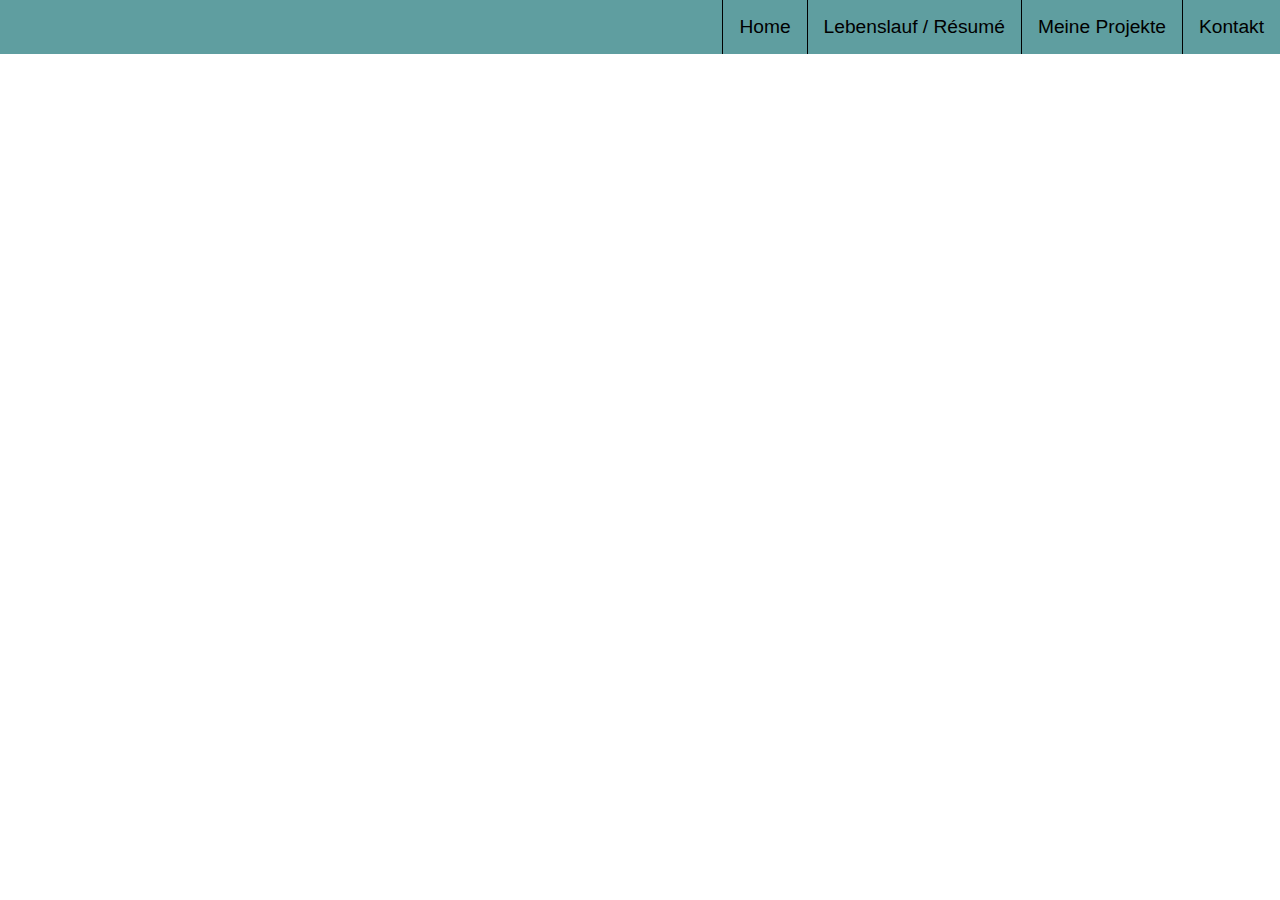
==== pages/contact.html @ 4e877329 "added CV" ====
<!DOCTYPE html>
<html lang="en">
<head>
    <title>Kontakt</title>
    <meta charset="UTF-8" >
    <meta name="description" content="This is what Google will show!" >
    <link rel="icon" href="../favicon.ico" >
    <link rel="stylesheet" href="../style.css" >
</head>
<body>
<div class="nav">
    <ul>
        <li><a href="../index.html">Home</a></li>
        <li><a href="../pages/cv.html">Lebenslauf / Résumé</a></li>
        <li><a href="../pages/projects.html">Meine Projekte</a></li>
        <li><a href="../pages/contact.html">Kontakt</a></li>
    </ul>
</div>

</body>
</html>
---- style.css ----
body {
  background-color: white;
  color: black;
  font-size: 16px;
  font-family: Arial, Helvetica, sans-serif;
  padding: 0px;
  margin: 0px;
}

.nav {
  background-color: cadetblue;
  color: white;
}

.nav ul {
  margin: 0px;
  padding: 0px;
  list-style-type: none;
  font-size: 0px;
}

.nav ul li {
  padding: 16px;
  text-align: center;
  font-size: 1.2rem;
  border-bottom: 1px solid black;
  transition: background-color 0.2s;
}

.nav ul li a {
  text-decoration: none;
  color: black;
}

.nav ul li:hover {
  background-color: black;
}

.nav ul li a:hover {
  color: white;
}

.cv-table table td ul {

}

.cv-table table td p {
  font-weight: bold;
}

.cv-table table thead {
  font-size: 1.5rem;
  text-align: left;
  font-weight: bold;
}

.cv-table table tr:nth-child(even) {
  background-color: #f2f2f2; /* Light gray for even rows */
}

.cv-table table td:first-child {
  width: 100px;
  min-width: 100px;
  max-width: 100px;
}

.image-area {
  background-image:url('images/background.jpeg');
  background-color:black;
  background-position: center center;
  background-size: cover;
  padding-top: 200px;
  padding-bottom: 200px;
}

.centered-container {
  max-width: 1020px;
  margin: 0px auto;
  padding: 0px 16px;
}

.headline {
  font-size: 2.5rem;
  font-weight: bold;
}

.image-text {
  text-align: center;
  background-color: black;
  color: white;
  font-size: 2.5rem;
}

.intro-text {
  color: gray;
  font-size: 1.5rem;
  text-align: center;
  padding-top: 50px;
  padding-bottom: 50px;
}

.single-service {
  text-align: center;
  margin-bottom: 32px;
}

.single-service p {
  padding: 0px 16px;
}

@media screen and (min-width: 700px) {
  .nav ul {
    text-align: right;
  }

  .nav ul li {
    display: inline-block;
    border-bottom: 0px;
    border-left: 1px solid black;
    text-align: left;
  }

  .single-service {
    width: 50%;
    float: left;
  }
}
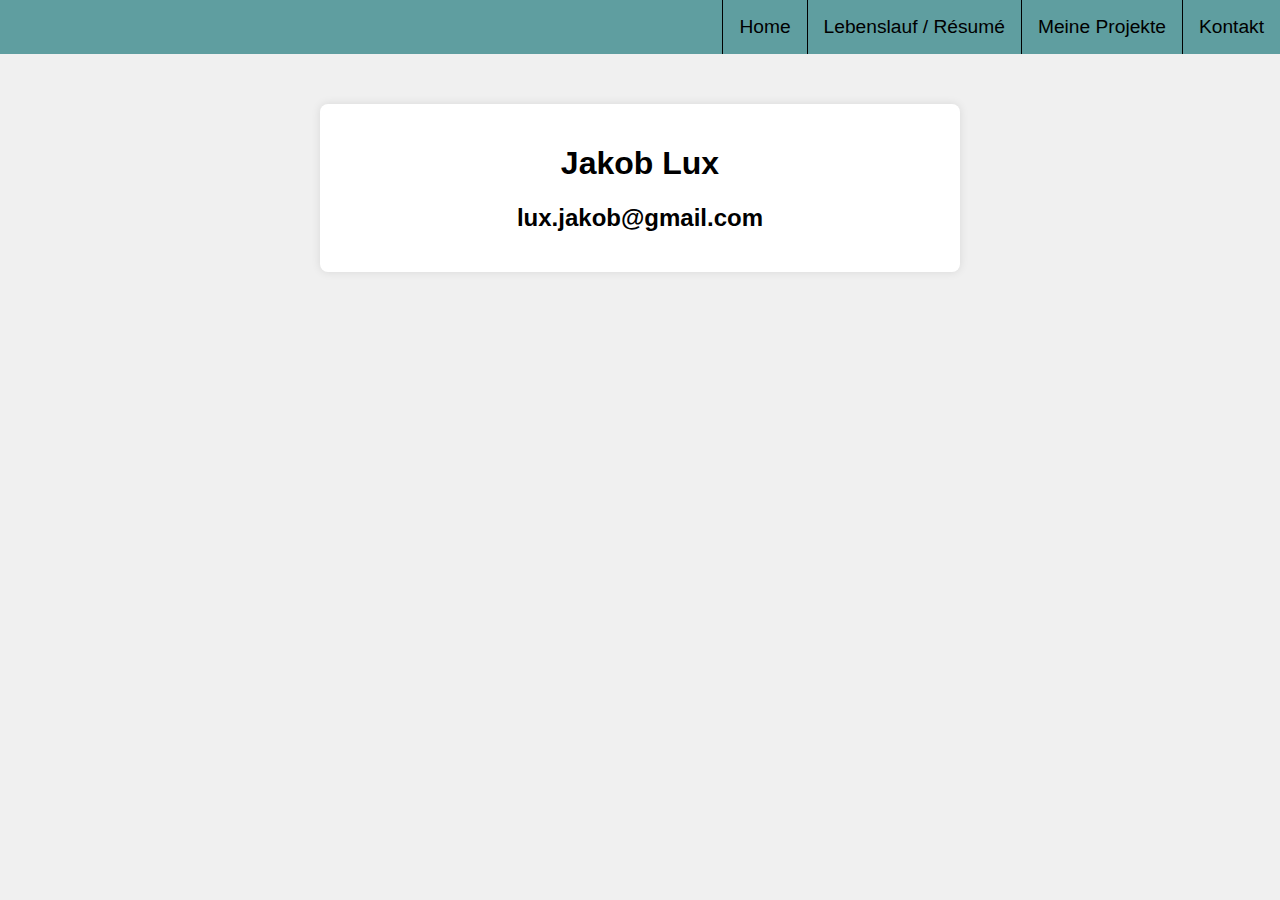
==== commit 4b3ae9ca: "added content" ====
--- a/pages/contact.html
+++ b/pages/contact.html
@@ -8,14 +8,19 @@
     <link rel="stylesheet" href="../style.css" >
 </head>
 <body>
-<div class="nav">
-    <ul>
-        <li><a href="../index.html">Home</a></li>
-        <li><a href="../pages/cv.html">Lebenslauf / Résumé</a></li>
-        <li><a href="../pages/projects.html">Meine Projekte</a></li>
-        <li><a href="../pages/contact.html">Kontakt</a></li>
-    </ul>
-</div>
-
+    <div class="contact-main">
+        <div class="nav">
+            <ul>
+                <li><a href="../index.html">Home</a></li>
+                <li><a href="../pages/cv.html">Lebenslauf / Résumé</a></li>
+                <li><a href="../pages/projects.html">Meine Projekte</a></li>
+                <li><a href="../pages/contact.html">Kontakt</a></li>
+            </ul>
+        </div>
+        <div class="contact">
+            <h1>Jakob Lux</h1>
+            <h2>lux.jakob@gmail.com</h2>
+        </div>
+    </div>
 </body>
 </html>
--- a/style.css
+++ b/style.css
@@ -5,6 +5,7 @@
   font-family: Arial, Helvetica, sans-serif;
   padding: 0px;
   margin: 0px;
+  background-color: #f0f0f0;
 }
 
 .nav {
@@ -40,8 +41,8 @@
   color: white;
 }
 
-.cv-table table td ul {
-
+.cv-table table {
+  width: 80%;
 }
 
 .cv-table table td p {
@@ -108,6 +109,39 @@
   padding: 0px 16px;
 }
 
+.contact-main {
+  background-color: #f0f0f0;
+}
+
+.contact {
+  max-width: 600px;
+  margin: 50px auto;
+  padding: 20px;
+  background-color: #fff;
+  border-radius: 8px;
+  box-shadow: 0 0 10px rgba(0, 0, 0, 0.1);
+}
+
+.contact h1, h2 {
+  text-align: center;
+}
+
+.contact form {
+  margin-top: 20px;
+}
+
+.contact label, input, textarea {
+  display: block;
+  width: 100%;
+  margin-bottom: 10px;
+}
+
+.contact input[type="submit"] {
+  width: auto;
+  margin-top: 10px;
+  cursor: pointer;
+}
+
 @media screen and (min-width: 700px) {
   .nav ul {
     text-align: right;
@@ -120,7 +154,7 @@
     text-align: left;
   }
 
-  .single-service {
+  .single-service-home {
     width: 50%;
     float: left;
   }
